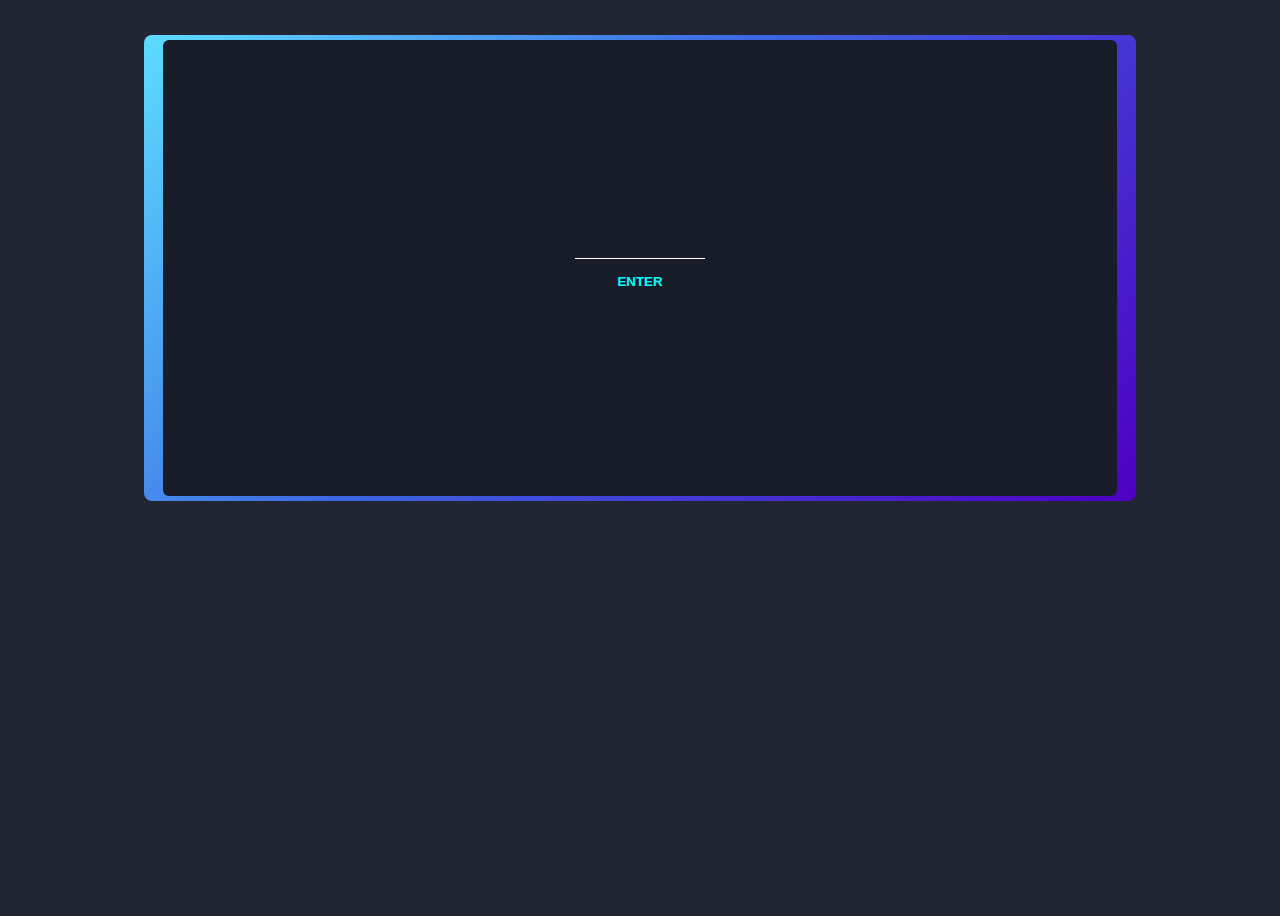
==== index.html @ 3b7740dd "Add files via upload" ====
<!DOCTYPE html>
<html lang="en">
<head>
  <meta charset="UTF-8">
  <meta name="viewport" content="width=device-width, initial-scale=1.0">
  <title>Dark Hold</title>
  <link rel="stylesheet" href="styles.css">
</head>
<style>
  @property --rotate {
  syntax: "<angle>";
  initial-value: 132deg;
  inherits: false;
}

:root {
  --card-height: 65vh;
  --card-width: calc(var(--card-height) / 1.5);
}


body {
  min-height: 100vh;
  background: #212534;
  display: flex;
  align-items: center;
  flex-direction: column;
  padding-top: 2rem;
  padding-bottom: 2rem;
  box-sizing: border-box;
}


.card {
  background: #191c29;
  width: 75%;
  height: 450px;
  padding: 3px;
  position: relative;
  border-radius: 6px;
  justify-content: center;
  align-items: center;
  text-align: center;
  display: flex;
  font-size: 1.5em;
  color: rgb(88 199 250 / 0%);
  cursor: pointer;
  font-family: cursive;
}

.card:hover {
  color: rgb(88 199 250 / 100%);
}



.card::before {
  content: "";
  width: 104%;
  height: 102%;
  border-radius: 8px;
  background-image: linear-gradient(
    var(--rotate)
    , #5ddcff, #3c67e3 43%, #4e00c2);
    position: absolute;
    z-index: -1;
    top: -1%;
    left: -2%;
    animation: spin 2.5s linear infinite;
}

@keyframes spin {
  0% {
    --rotate: 0deg;
  }
  100% {
    --rotate: 360deg;
  }
}

a {
  color: #212534;
  text-decoration: none;
  font-family: sans-serif;
  font-weight: bold;
  margin-top: 2rem;
  }
  
input {
  border: none;
  outline: none;
  background-color: transparent;
  border-bottom: 1px solid white;
  width: 75%;
  color: cyan;
  text-align: center;
  font-family: cursive;
}
.neon-button {
    background-color: transparent;
    margin: 5px;
    border: none;
    color: cyan;
    padding: 10px 20px;
    font-weight: bold;
    text-transform: uppercase;
    border-radius: 4px;
    cursor: pointer;
    outline: none; /* Remove default focus outline */
    position: relative;
    overflow: hidden;
    transition: color 1s ease;
}
.neon-button:hover {
  color: #00000000;
}
.neon-button:active{
  color: #00000000;
}
#shaolin{
  display: none;
  animation: fadeInAnimation 3s ease-in forwards;
}
#tanu{
  display: none;
  font-size: 5vh;
  animation: fadeInAnimation 3s ease-in forwards;
}
@keyframes fadeInAnimation {
  from {
    opacity: 0;
  }
  to {
    opacity: 1;
  }
}
</style>
<body>

<div class="card">
  <div id="log">
    <div>
      <input type="text" id="pass">
      <div>
        <button type="submit" class="neon-button" onclick="protectpasscode()" id="button">Enter</button>
      </div>
    </div>
  </div>
  <div id="shaolin">
    Gojo Satoru 🔮
  </div>
  <div id="tanu">
    💫✨💖💐🥀🌈🌲🌿🕊️🐾🍒🎀🎈🎁🪅🎋🏸🔮🧋🍰🍨👒💎
  </div>
</div>

<script>
function protectpasscode() {
  const result = document.getElementById("pass").value;
  let passcode1 = "Hinata";
  let passcode2 = "@Tanu";
  let space = '';
    if (result == passcode1) {
      document.getElementById("shaolin").style.display = "block";
      document.getElementById("pass").style.display = "none";
      document.getElementById("button").style.display = "none";
    }
    if (result == passcode2) {
      document.getElementById("tanu").style.display = "block";
      document.getElementById("pass").style.display = "none";
      document.getElementById("button").style.display = "none";
    }
  }
</script>
</body>
</html>
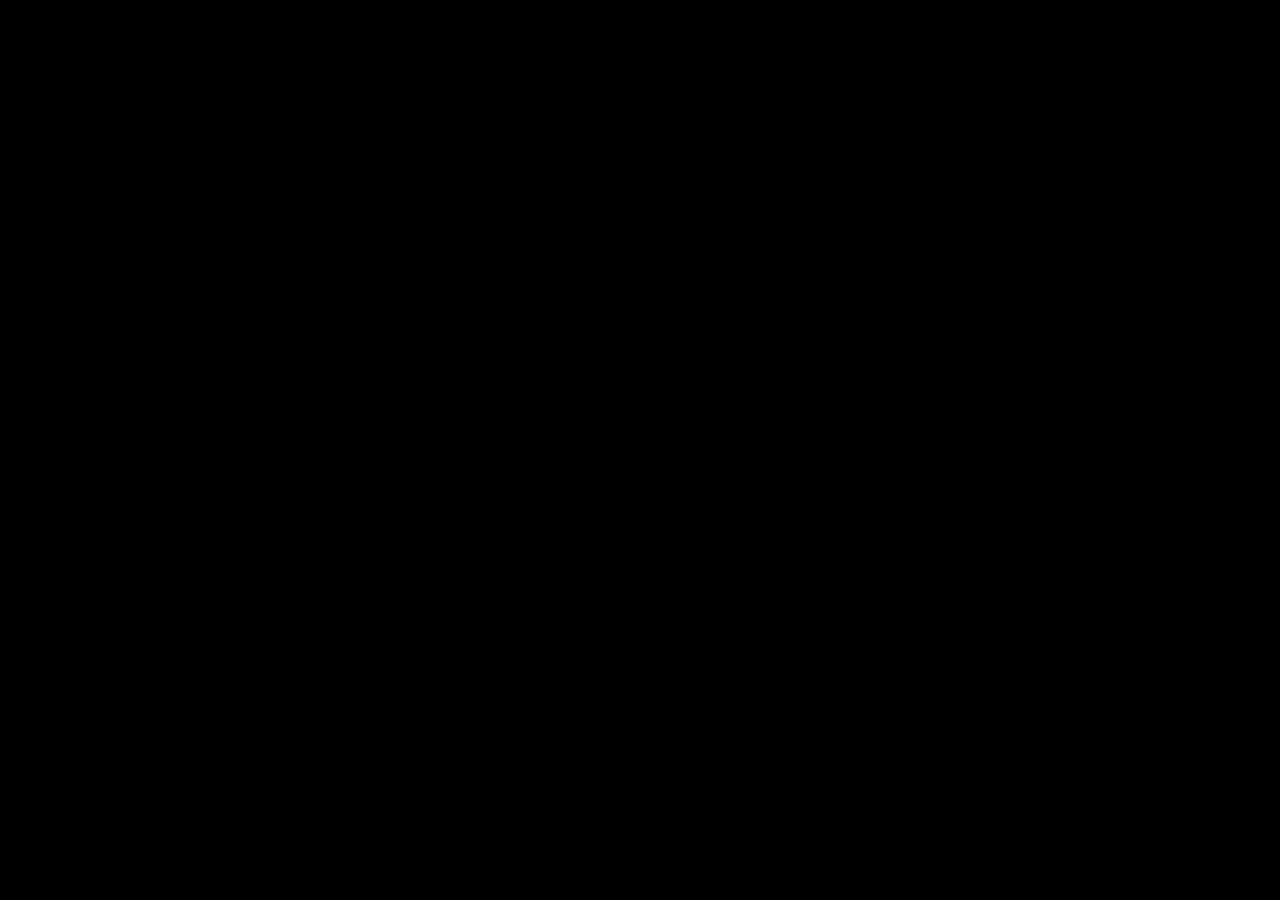
==== commit 28319267: "Update index.html" ====
--- a/index.html
+++ b/index.html
@@ -3,174 +3,119 @@
 <head>
   <meta charset="UTF-8">
   <meta name="viewport" content="width=device-width, initial-scale=1.0">
-  <title>Dark Hold</title>
-  <link rel="stylesheet" href="styles.css">
+  <meta http-equiv="X-UA-Compatible" content="ie=edge">
+  <meta name="theme-color" content="#000000">
+  <title>DarkHold</title>
 </head>
 <style>
-  @property --rotate {
-  syntax: "<angle>";
-  initial-value: 132deg;
-  inherits: false;
-}
-
-:root {
-  --card-height: 65vh;
-  --card-width: calc(var(--card-height) / 1.5);
-}
-
-
-body {
-  min-height: 100vh;
-  background: #212534;
-  display: flex;
-  align-items: center;
-  flex-direction: column;
-  padding-top: 2rem;
-  padding-bottom: 2rem;
-  box-sizing: border-box;
-}
-
-
-.card {
-  background: #191c29;
-  width: 75%;
-  height: 450px;
-  padding: 3px;
-  position: relative;
-  border-radius: 6px;
-  justify-content: center;
-  align-items: center;
-  text-align: center;
-  display: flex;
-  font-size: 1.5em;
-  color: rgb(88 199 250 / 0%);
-  cursor: pointer;
-  font-family: cursive;
-}
-
-.card:hover {
-  color: rgb(88 199 250 / 100%);
-}
-
-
-
-.card::before {
-  content: "";
-  width: 104%;
-  height: 102%;
-  border-radius: 8px;
-  background-image: linear-gradient(
-    var(--rotate)
-    , #5ddcff, #3c67e3 43%, #4e00c2);
+  body{
+    padding: 0;
+    margin: 0;
+    background: black;
+    color: gray;
+    font-family: Verdana;
+  }
+  .container{
     position: absolute;
-    z-index: -1;
-    top: -1%;
-    left: -2%;
-    animation: spin 2.5s linear infinite;
-}
-
-@keyframes spin {
-  0% {
-    --rotate: 0deg;
+    margin: 2vh;
+    top: 25%;
+    text-align: center;
+    font-weight: 100;
   }
-  100% {
-    --rotate: 360deg;
+  .content{
+    opacity: 0;
+    animation: fadeIn ease-in 2s forwards;
   }
-}
-
-a {
-  color: #212534;
-  text-decoration: none;
-  font-family: sans-serif;
-  font-weight: bold;
-  margin-top: 2rem;
+  @keyframes fadeIn {
+    from {
+      opacity: 0;
+    }
+    to {
+      opacity: 1;
+    }
   }
-  
-input {
-  border: none;
-  outline: none;
-  background-color: transparent;
-  border-bottom: 1px solid white;
-  width: 75%;
-  color: cyan;
-  text-align: center;
-  font-family: cursive;
-}
-.neon-button {
-    background-color: transparent;
-    margin: 5px;
-    border: none;
-    color: cyan;
-    padding: 10px 20px;
-    font-weight: bold;
-    text-transform: uppercase;
-    border-radius: 4px;
-    cursor: pointer;
-    outline: none; /* Remove default focus outline */
-    position: relative;
-    overflow: hidden;
-    transition: color 1s ease;
-}
-.neon-button:hover {
-  color: #00000000;
-}
-.neon-button:active{
-  color: #00000000;
-}
-#shaolin{
-  display: none;
-  animation: fadeInAnimation 3s ease-in forwards;
-}
-#tanu{
-  display: none;
-  font-size: 5vh;
-  animation: fadeInAnimation 3s ease-in forwards;
-}
-@keyframes fadeInAnimation {
-  from {
-    opacity: 0;
+  #all{
+   font-size: 4vh;
+   letter-spacing: 1vh;
   }
-  to {
-    opacity: 1;
+  #w{
+    animation: w ease-in 1s forwards;
+    animation-delay: 3s;
+    color: gray;
   }
-}
+  @keyframes w {
+    0% {
+      color: gray;
+    }
+    100% {
+      color: white;
+      text-shadow: 
+     0 0 5px white,
+     0 0 10px white,
+     0 0 20px white;
+    }
+  }
+  #dh{
+    animation: dh ease-in 1s forwards;
+    animation-delay: 5s;
+    color: gray;
+  }
+  @keyframes dh {
+    0% {
+      color: gray;
+    }
+    100% {
+      color: red;
+      text-shadow: 
+     0 0 5px red,
+     0 0 10px red,
+     0 0 20px red;
+    }
+  }
+  #l{
+    animation: l ease-in 1s forwards;
+     animation-delay: 7s;
+     color: gray;
+  }
+  @keyframes l {
+    0% {
+      color: gray;
+    }
+    100% {
+      color: lightgreen;
+      text-shadow: 
+     0 0 5px lightgreen,
+     0 0 10px lightgreen,
+     0 0 20px lightgreen;
+    }
+  }
+  #voe{
+    animation: voe ease-in 1s forwards;
+     animation-delay: 9s;
+     color: gray;
+  }
+  @keyframes voe {
+    0% {
+      color: gray;
+    }
+    100% {
+      color: violet;
+      text-shadow: 
+     0 0 5px violet,
+     0 0 10px violet,
+     0 0 20px violet;
+    }
+  }
 </style>
 <body>
-
-<div class="card">
-  <div id="log">
-    <div>
-      <input type="text" id="pass">
-      <div>
-        <button type="submit" class="neon-button" onclick="protectpasscode()" id="button">Enter</button>
-      </div>
+  <div class="container">
+    <div class="content">
+      <span id="all">
+        <span id="1">The <span id="w">Way</span> of <span id="dh">DarkHold</span></span>
+         <br><br><span id="2">who <span id="l">Leads</span> on the </span><span id="voe">
+          <br><br><span id="3">Verge of Eternity</span></span>
+      </span>
     </div>
   </div>
-  <div id="shaolin">
-    Gojo Satoru 🔮
-  </div>
-  <div id="tanu">
-    💫✨💖💐🥀🌈🌲🌿🕊️🐾🍒🎀🎈🎁🪅🎋🏸🔮🧋🍰🍨👒💎
-  </div>
-</div>
-
-<script>
-function protectpasscode() {
-  const result = document.getElementById("pass").value;
-  let passcode1 = "Hinata";
-  let passcode2 = "@Tanu";
-  let space = '';
-    if (result == passcode1) {
-      document.getElementById("shaolin").style.display = "block";
-      document.getElementById("pass").style.display = "none";
-      document.getElementById("button").style.display = "none";
-    }
-    if (result == passcode2) {
-      document.getElementById("tanu").style.display = "block";
-      document.getElementById("pass").style.display = "none";
-      document.getElementById("button").style.display = "none";
-    }
-  }
-</script>
 </body>
-</html>+</html>
